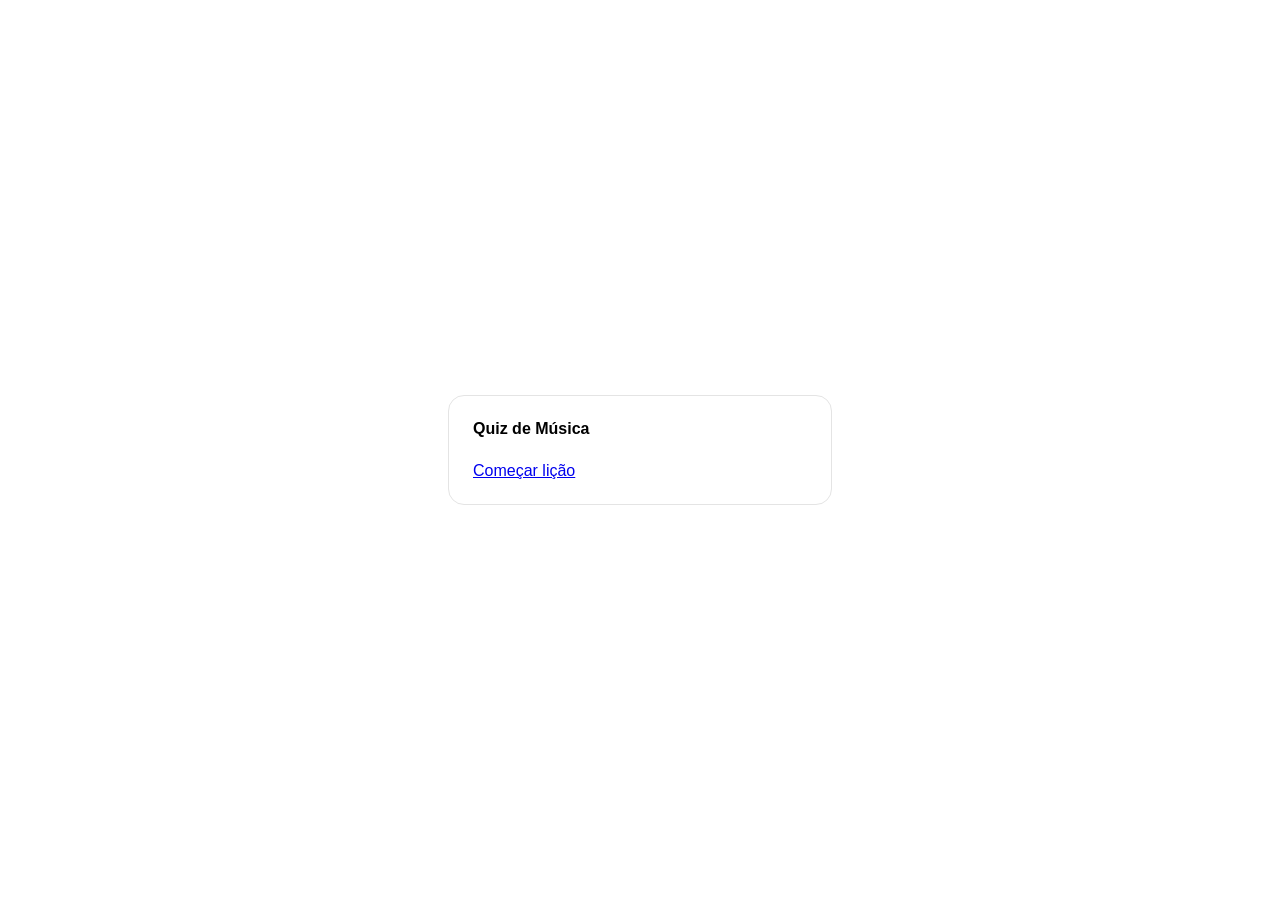
==== index.html @ 342d3319 "feat: add initial quiz structure" ====
<!DOCTYPE html>
<html lang="pt-br">
    <head>
        <meta charset="UTF-8" />
		<meta name="viewport" content="width=device-width, initial-scale=1.0" />
		<title>Quiz de Música</title>
		<link rel="stylesheet" href="css/style.css" />
		<script type="module" src="js/script.js" defer></script>
    </head>
    <body>
        <main id="main">
            <div id="container">
                <h1 class="primary-title title">Quiz de Música</h1>
                <a href="/lesson.html">Começar lição</button>
            </div>
        </main>
    </body>
</html>
---- css/style.css ----
:root {
	--color-accent: #0072e3;
	--color-border: #e4e4e4;
	--color-shadow: #d9d9d9;
	--color-surface: #fff;
    --color-surface-hover: #f2f2f2;
	--color-text-primary: #000;
	--color-text-secondary: #585858;
}

* {
	margin: 0;
	padding: 0;
	box-sizing: border-box;
	font-family: sans-serif;
}

#main {
	align-items: center;
	background-color: var(--color-surface);
	display: flex;
	justify-content: center;
	min-height: 100vh;
	padding: 1.5rem;
}

#container {
	background-color: var(--color-surface);
    border: 1px solid var(--color-border);
	border-radius: 1rem;
    display: flex;
    flex-direction: column;
	gap: 1.5rem;
	padding: 1.5rem;
	width: min(100%, 24rem);
}

#title-area {
    align-items: center;
    display: flex;
    justify-content: space-between;
}

.primary-title {
    font-size: 1rem;
}

.title {
    color: var(--color-text-primary);
}

.paragraph {
    color: var(--color-text-secondary);
    font-size: 0.875rem;
}

progress[value] {
    -webkit-appearance: none;
    -moz-appearance: none;
    appearance: none;
    background: var(--color-surface-hover);
    border: none;
    border-radius: 10em;
    width: 100%;
    height: 8px;
}

progress[value]::-webkit-progress-bar {
    background: var(--color-surface-hover);
    border-radius: 10em;
}

progress[value]::-webkit-progress-value {
    background: var(--color-accent);
    border-radius: 10em;
}

progress[value]::-moz-progress-bar {
    background: var(--color-accent);
    border-radius: 10em;
}   

#form {
    display: flex;
    flex-direction: column;
    gap: 1.5rem;
}

#question {
    text-align: center;
}

#primary-button {
    background-color: var(--color-accent);
    color: var(--color-surface);
}

#secondary-button {
    background-color: transparent;
    color: var(--color-text-primary);
}

.button {
    border: none;
    border-radius: 0.75rem;
    cursor: pointer;
    font-size: 1rem;
    font-weight: bold;
    padding-block: 0.75rem;
    padding-inline: 1rem;
}
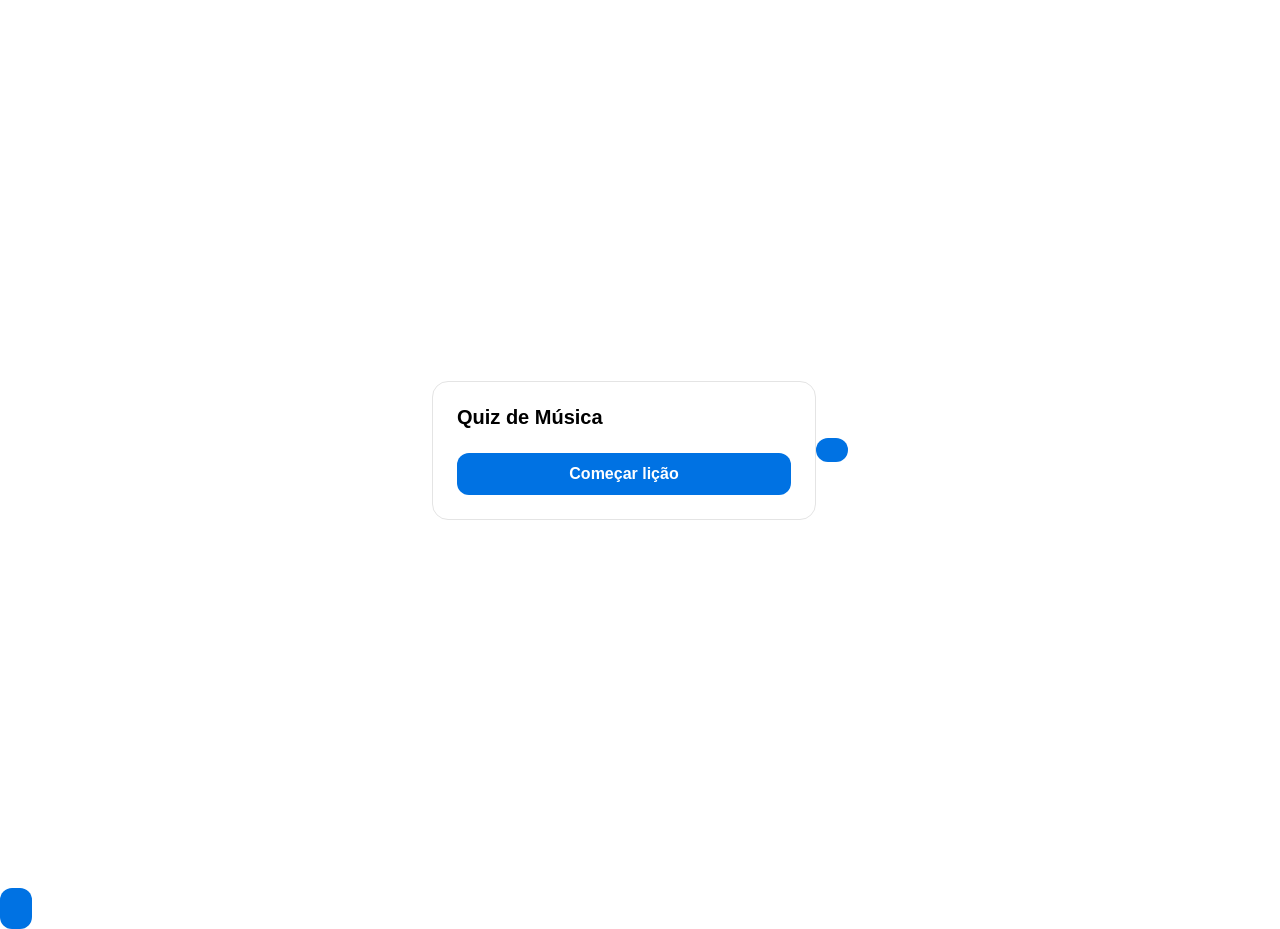
==== commit e1d2ccca: "feat: update titles and button styles for improved UI consistency" ====
--- a/index.html
+++ b/index.html
@@ -4,14 +4,13 @@
         <meta charset="UTF-8" />
 		<meta name="viewport" content="width=device-width, initial-scale=1.0" />
 		<title>Quiz de Música</title>
-		<link rel="stylesheet" href="css/style.css" />
-		<script type="module" src="js/script.js" defer></script>
+		<link rel="stylesheet" href="src/styles/global.css" />
     </head>
     <body>
         <main id="main">
             <div id="container">
-                <h1 class="primary-title title">Quiz de Música</h1>
-                <a href="/lesson.html">Começar lição</button>
+                <h1 class="title-medium title">Quiz de Música</h1>
+                <a class="primary-button button" href="lesson.html">Começar lição</button>
             </div>
         </main>
     </body>
--- a/src/styles/global.css
+++ b/src/styles/global.css
@@ -0,0 +1,130 @@
+:root {
+	--color-accent: #0072e3;
+	--color-border: #e4e4e4;
+	--color-shadow: #d9d9d9;
+	--color-surface: #fff;
+    --color-surface-hover: #f2f2f2;
+	--color-text-primary: #000;
+	--color-text-secondary: #585858;
+}
+
+* {
+	margin: 0;
+	padding: 0;
+	box-sizing: border-box;
+	font-family: sans-serif;
+}
+
+#main {
+	align-items: center;
+	background-color: var(--color-surface);
+	display: flex;
+	justify-content: center;
+	min-height: 100vh;
+	padding: 1.5rem;
+}
+
+#container {
+	background-color: var(--color-surface);
+    border: 1px solid var(--color-border);
+	border-radius: 1rem;
+    display: flex;
+    flex-direction: column;
+	gap: 1.5rem;
+	padding: 1.5rem;
+	width: min(100%, 24rem);
+}
+
+#title-area {
+    align-items: center;
+    display: flex;
+    justify-content: space-between;
+}
+
+.title-medium {
+    font-size: 1.25rem;
+}
+
+.title-small {
+    font-size: 1rem;
+}
+
+.title {
+    color: var(--color-text-primary);
+}
+
+.paragraph {
+    color: var(--color-text-secondary);
+    font-size: 0.875rem;
+}
+
+progress[value] {
+    -webkit-appearance: none;
+    -moz-appearance: none;
+    appearance: none;
+    background: var(--color-surface-hover);
+    border: none;
+    border-radius: 10em;
+    width: 100%;
+    height: 8px;
+}
+
+progress[value]::-webkit-progress-bar {
+    background: var(--color-surface-hover);
+    border-radius: 10em;
+}
+
+progress[value]::-webkit-progress-value {
+    background: var(--color-accent);
+    border-radius: 10em;
+}
+
+progress[value]::-moz-progress-bar {
+    background: var(--color-accent);
+    border-radius: 10em;
+}   
+
+#form {
+    display: flex;
+    flex-direction: column;
+    gap: 1.25rem;
+}
+
+#question {
+    text-align: center;
+}
+
+#options {
+    display: flex;
+    flex-direction: column;
+    gap: 0.5rem;
+}
+
+.option {
+    border: 1px solid var(--color-border);
+    border-radius: 0.75rem;
+    padding-block: 0.5rem;
+    padding-inline: 0.75rem;
+}
+
+.primary-button {
+    background-color: var(--color-accent);
+    color: var(--color-surface);
+}
+
+.secondary-button {
+    background-color: transparent;
+    color: var(--color-text-primary);
+}
+
+.button {
+    border: none;
+    border-radius: 0.75rem;
+    cursor: pointer;
+    font-size: 1rem;
+    font-weight: bold;
+    padding-block: 0.75rem;
+    padding-inline: 1rem;
+    text-align: center;
+    text-decoration: none;
+}
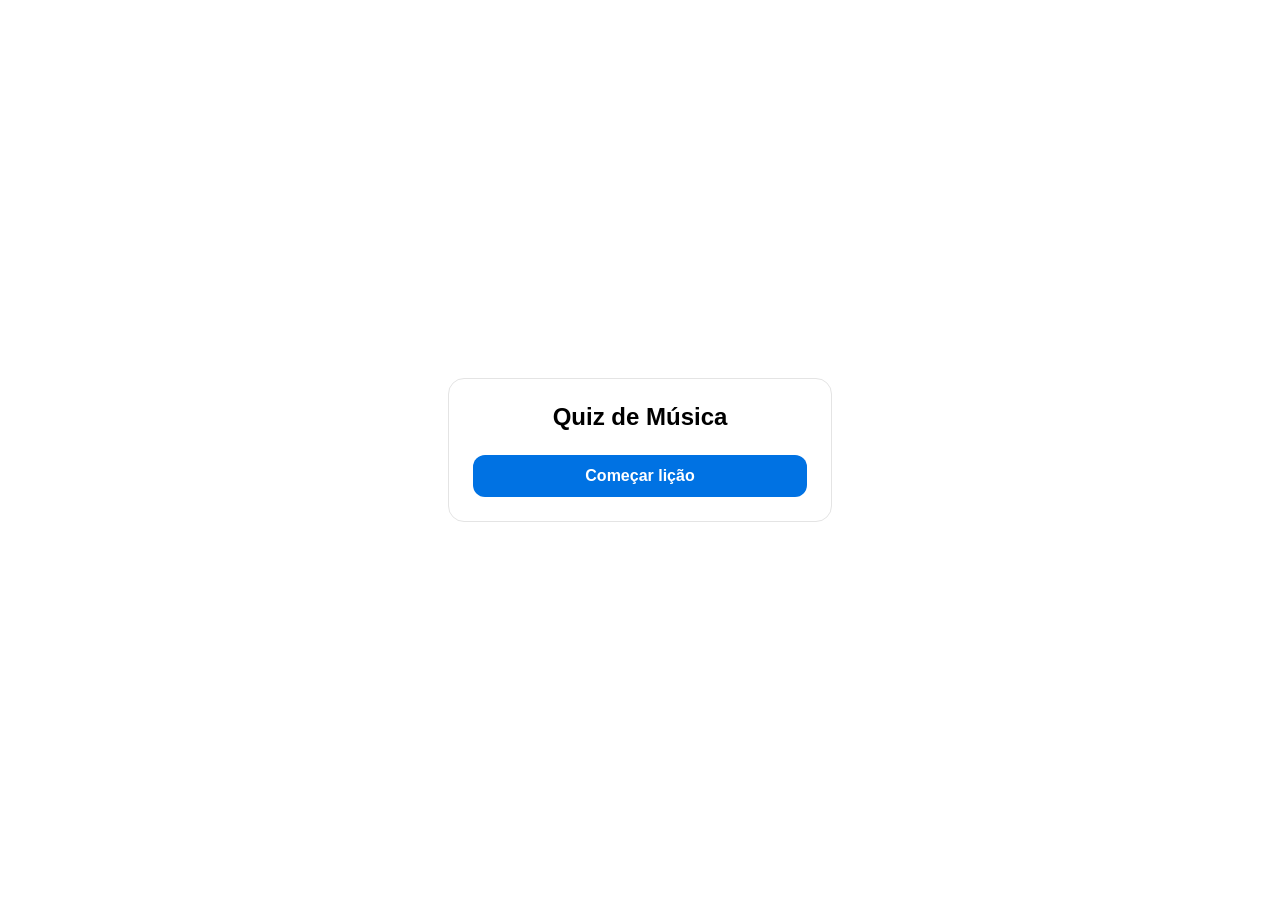
==== commit 91cc8e30: "fix: correct the closing button tag and adjust the style of the middle title" ====
--- a/index.html
+++ b/index.html
@@ -10,7 +10,7 @@
         <main id="main">
             <div id="container">
                 <h1 class="title-medium title">Quiz de Música</h1>
-                <a class="primary-button button" href="lesson.html">Começar lição</button>
+                <a class="primary-button button" href="lesson.html">Começar lição</a>
             </div>
         </main>
     </body>
--- a/src/styles/global.css
+++ b/src/styles/global.css
@@ -42,7 +42,8 @@
 }
 
 .title-medium {
-    font-size: 1.25rem;
+    font-size: 1.5rem;
+    text-align: center;
 }
 
 .title-small {
@@ -90,10 +91,6 @@
     gap: 1.25rem;
 }
 
-#question {
-    text-align: center;
-}
-
 #options {
     display: flex;
     flex-direction: column;
